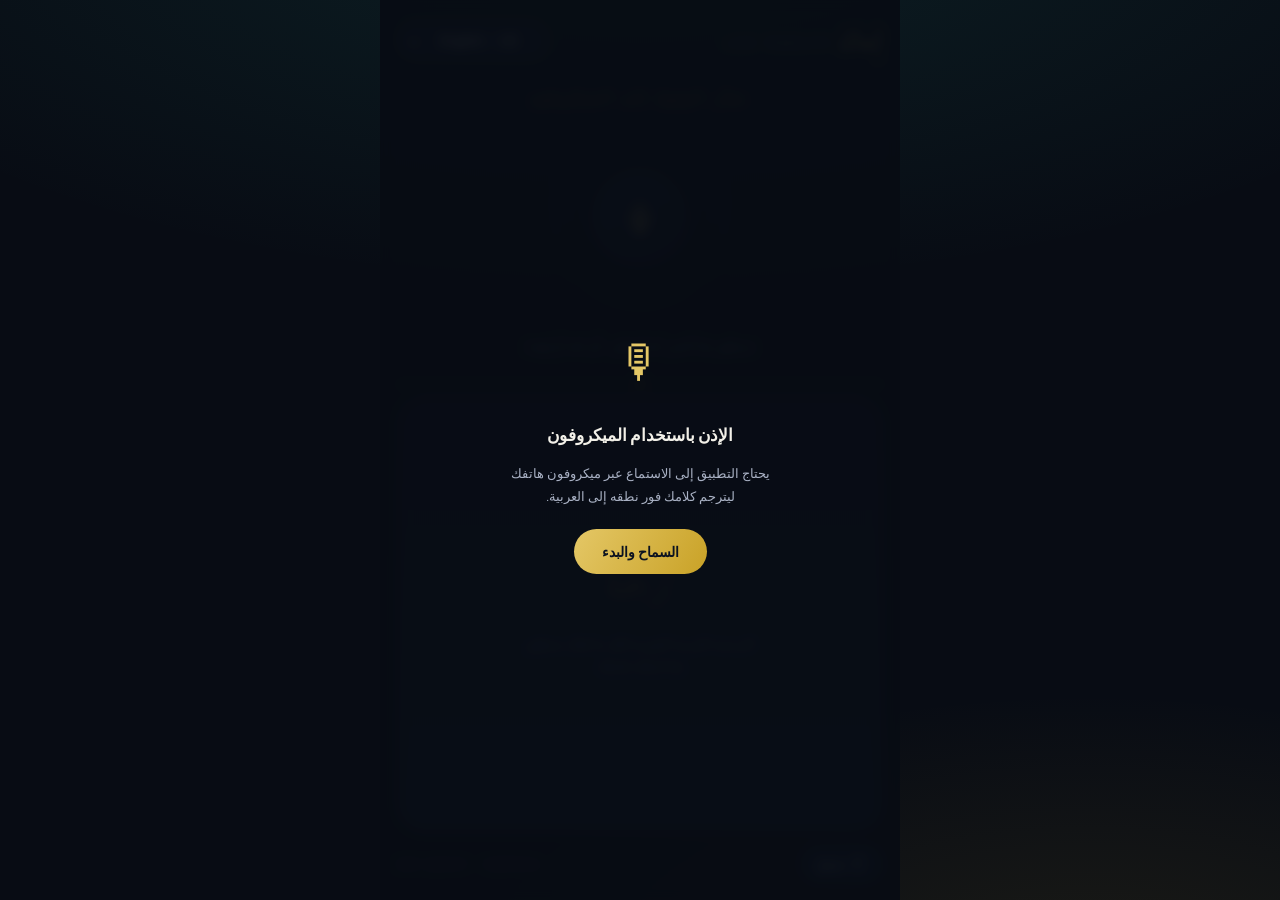
==== index.html @ b944019b "Update index.html" ====
<!DOCTYPE html>
<html lang="ar" dir="rtl">
<head>
<meta charset="UTF-8">
<meta name="viewport" content="width=device-width, initial-scale=1.0, viewport-fit=cover, maximum-scale=1">
<title>لِسان — ترجمة فورية بالصوت</title>
<link rel="preconnect" href="https://fonts.googleapis.com">
<link rel="preconnect" href="https://fonts.gstatic.com" crossorigin>
<link href="https://fonts.googleapis.com/css2?family=Amiri:ital,wght@0,400;0,700;1,400&family=Manrope:wght@400;500;600;700;800&family=JetBrains+Mono:wght@400;500&display=swap" rel="stylesheet">
<style>
  :root{
    --bg-0:#080c14;
    --bg-1:#0e1626;
    --bg-2:#141f34;
    --line:rgba(212,175,55,0.14);
    --gold:#c9a227;
    --gold-soft:#e4c766;
    --teal:#2fc7b0;
    --teal-dim:rgba(47,199,176,0.25);
    --ink-0:#f2f0e8;
    --ink-1:#a9b1c4;
    --ink-2:#6b7488;
    --danger:#e0665a;
    --radius-lg: 28px;
  }

  *{box-sizing:border-box; -webkit-tap-highlight-color:transparent;}

  html,body{
    margin:0; padding:0; height:100%;
    background:var(--bg-0);
    color:var(--ink-0);
    font-family:'Manrope', sans-serif;
    overflow:hidden;
  }

  body{
    background:
      radial-gradient(120% 70% at 50% -10%, rgba(47,199,176,0.10), transparent 60%),
      radial-gradient(90% 60% at 85% 110%, rgba(201,162,39,0.10), transparent 55%),
      var(--bg-0);
  }

  .app{
    display:flex;
    flex-direction:column;
    height:100vh;
    height:100dvh;
    max-width:520px;
    margin:0 auto;
    padding:
      calc(env(safe-area-inset-top,0px) + 18px)
      18px
      calc(env(safe-area-inset-bottom,0px) + 18px);
    position:relative;
  }

  /* ---------- Header ---------- */
  .header{
    display:flex;
    align-items:center;
    justify-content:space-between;
    gap:10px;
  }
  .brand{
    display:flex;
    align-items:baseline;
    gap:8px;
  }
  .brand-mark{
    font-family:'Amiri', serif;
    font-weight:700;
    font-size:26px;
    color:var(--gold-soft);
    letter-spacing:0.5px;
  }
  .brand-sub{
    font-family:'JetBrains Mono', monospace;
    font-size:10.5px;
    letter-spacing:0.14em;
    color:var(--ink-2);
    text-transform:uppercase;
    direction:ltr;
  }

  .lang-picker{
    position:relative;
  }
  .lang-select{
    appearance:none;
    -webkit-appearance:none;
    background:var(--bg-2);
    border:1px solid var(--line);
    color:var(--ink-0);
    font-family:'Manrope', sans-serif;
    font-size:12.5px;
    font-weight:600;
    padding:9px 30px 9px 12px;
    border-radius:999px;
    direction:rtl;
    max-width:150px;
  }
  .lang-picker::after{
    content:"";
    position:absolute;
    left:12px; top:50%;
    width:7px; height:7px;
    border-left:1.5px solid var(--ink-1);
    border-bottom:1.5px solid var(--ink-1);
    transform:translateY(-65%) rotate(-45deg);
    pointer-events:none;
  }

  /* ---------- Status row ---------- */
  .status-row{
    text-align:center;
    margin-top:22px;
    min-height:20px;
  }
  .status-text{
    font-family:'JetBrains Mono', monospace;
    font-size:11.5px;
    letter-spacing:0.12em;
    text-transform:uppercase;
    color:var(--teal);
    direction:ltr;
    transition:color .3s ease;
  }
  .status-text.err{ color:var(--danger); }
  .status-text.idle{ color:var(--ink-2); }

  /* ---------- Mic stage ---------- */
  .stage{
    display:flex;
    align-items:center;
    justify-content:center;
    padding:26px 0 18px;
    flex-shrink:0;
  }
  .mic-wrap{
    position:relative;
    width:172px; height:172px;
    display:flex; align-items:center; justify-content:center;
  }
  .ring{
    position:absolute;
    border-radius:50%;
    border:1px solid var(--teal-dim);
    inset:0;
    transition: transform .06s linear, opacity .06s linear, border-color .3s ease;
  }
  .ring.r2{ inset:14px; }
  .ring.r3{ inset:28px; }

  .mic-btn{
    position:relative;
    z-index:2;
    width:96px; height:96px;
    border-radius:50%;
    border:none;
    cursor:pointer;
    background:linear-gradient(155deg, #17223a, #0e1626);
    box-shadow:
      0 0 0 1px var(--line),
      0 18px 40px -14px rgba(0,0,0,0.7),
      inset 0 1px 0 rgba(255,255,255,0.04);
    display:flex; align-items:center; justify-content:center;
    transition:box-shadow .25s ease, background .25s ease, transform .15s ease;
  }
  .mic-btn:active{ transform:scale(0.96); }
  .mic-btn.listening{
    background:linear-gradient(155deg, #1a3b38, #0e1f1c);
    box-shadow:
      0 0 0 1px var(--teal-dim),
      0 0 34px -4px rgba(47,199,176,0.45),
      inset 0 1px 0 rgba(255,255,255,0.05);
  }
  .mic-icon{ width:30px; height:30px; color:var(--gold-soft); transition:color .25s ease; }
  .mic-btn.listening .mic-icon{ color:var(--teal); }

  .mic-btn.blocked{ opacity:0.55; cursor:not-allowed; }

  /* ---------- Transcript (source) ---------- */
  .source-block{
    flex-shrink:0;
    text-align:center;
    padding:0 6px;
    min-height:44px;
  }
  .source-text{
    font-family:'Manrope', sans-serif;
    font-size:14.5px;
    line-height:1.5;
    color:var(--ink-1);
    direction:auto;
    unicode-bidi:plaintext;
  }
  .source-text .interim{ color:var(--ink-2); }
  .source-placeholder{
    font-size:13px;
    color:var(--ink-2);
  }

  /* ---------- Divider ---------- */
  .divider{
    display:flex; align-items:center; gap:10px;
    margin:14px 0 10px;
    flex-shrink:0;
  }
  .divider .line{ flex:1; height:1px; background:var(--line); }
  .divider .diamond{
    width:6px; height:6px; background:var(--gold);
    transform:rotate(45deg);
    opacity:0.8;
  }

  /* ---------- Translation panel ---------- */
  .translation-panel{
    flex:1;
    min-height:0;
    background:linear-gradient(180deg, var(--bg-1), var(--bg-2));
    border:1px solid var(--line);
    border-radius:var(--radius-lg);
    padding:22px 20px;
    overflow-y:auto;
    box-shadow: inset 0 1px 0 rgba(255,255,255,0.03);
    -webkit-overflow-scrolling:touch;
  }
  .translation-panel::-webkit-scrollbar{ width:4px; }
  .translation-panel::-webkit-scrollbar-thumb{ background:var(--line); border-radius:4px; }

  .translation-empty{
    height:100%;
    display:flex;
    flex-direction:column;
    align-items:center;
    justify-content:center;
    gap:10px;
    text-align:center;
    color:var(--ink-2);
  }
  .translation-empty .glyph{
    font-family:'Amiri', serif;
    font-size:40px;
    color:var(--gold);
    opacity:0.55;
  }
  .translation-empty p{
    font-size:13px;
    max-width:240px;
    line-height:1.7;
    margin:0;
  }

  .segment{
    font-family:'Amiri', serif;
    font-size:23px;
    line-height:2;
    color:var(--ink-0);
    margin-bottom:14px;
    animation:rise .35s ease both;
  }
  .segment:last-child{ margin-bottom:0; }
  .segment .cur{
    box-shadow: inset 0 -2px 0 var(--gold);
  }

  @keyframes rise{
    from{ opacity:0; transform:translateY(6px); }
    to{ opacity:1; transform:translateY(0); }
  }

  /* ---------- Footer controls ---------- */
  .footer{
    display:flex;
    align-items:center;
    justify-content:space-between;
    gap:10px;
    margin-top:14px;
    flex-shrink:0;
  }
  .pill-btn{
    font-family:'Manrope', sans-serif;
    font-size:12.5px;
    font-weight:600;
    color:var(--ink-1);
    background:var(--bg-2);
    border:1px solid var(--line);
    border-radius:999px;
    padding:9px 16px;
    display:flex; align-items:center; gap:6px;
    cursor:pointer;
  }
  .pill-btn:active{ transform:scale(0.97); }
  .pill-btn svg{ width:14px; height:14px; }

  .hint{
    font-family:'JetBrains Mono', monospace;
    font-size:9.5px;
    letter-spacing:0.08em;
    color:var(--ink-2);
    direction:ltr;
  }

  /* ---------- Permission overlay ---------- */
  .overlay{
    position:absolute; inset:0;
    background:rgba(8,12,20,0.92);
    backdrop-filter:blur(6px);
    display:flex; align-items:center; justify-content:center;
    flex-direction:column; gap:16px;
    text-align:center; padding:40px 30px;
    z-index:10;
  }
  .overlay.hidden{ display:none; }
  .overlay .glyph{ font-family:'Amiri', serif; font-size:46px; color:var(--gold-soft); }
  .overlay h2{ font-size:17px; margin:0; font-weight:700; }
  .overlay p{ font-size:13px; color:var(--ink-1); line-height:1.7; margin:0; max-width:280px; }
  .overlay button{
    margin-top:6px;
    font-family:'Manrope', sans-serif;
    font-weight:700;
    font-size:14px;
    color:#0b1220;
    background:linear-gradient(120deg, var(--gold-soft), var(--gold));
    border:none;
    padding:13px 28px;
    border-radius:999px;
    cursor:pointer;
  }
  .overlay .unsupported{ color:var(--danger); font-size:12px; direction:ltr; }
</style>
</head>
<body>

<div class="app">

  <div class="header">
    <div class="brand">
      <span class="brand-mark">لِسان</span>
      <span class="brand-sub">live translate</span>
    </div>
    <div class="lang-picker">
      <select id="langSelect" class="lang-select"></select>
    </div>
  </div>

  <div class="status-row">
    <span id="statusText" class="status-text idle">اضغط للبدء بالاستماع</span>
  </div>

  <div class="stage">
    <div class="mic-wrap">
      <div class="ring r3" id="ring3"></div>
      <div class="ring r2" id="ring2"></div>
      <div class="ring r1" id="ring1"></div>
      <button id="micBtn" class="mic-btn" aria-label="بدء الاستماع">
        <svg class="mic-icon" viewBox="0 0 24 24" fill="none" stroke="currentColor" stroke-width="1.8" stroke-linecap="round" stroke-linejoin="round">
          <path d="M12 2a3 3 0 0 0-3 3v6a3 3 0 0 0 6 0V5a3 3 0 0 0-3-3Z"/>
          <path d="M19 10v1a7 7 0 0 1-14 0v-1"/>
          <line x1="12" y1="18" x2="12" y2="22"/>
          <line x1="8" y1="22" x2="16" y2="22"/>
        </svg>
      </button>
    </div>
  </div>

  <div class="source-block">
    <p id="sourceText" class="source-placeholder">سيظهر هنا النص كما يُنطق، بأي لغة أو لهجة</p>
  </div>

  <div class="divider">
    <div class="line"></div>
    <div class="diamond"></div>
    <div class="line"></div>
  </div>

  <div class="translation-panel" id="translationPanel">
    <div class="translation-empty" id="translationEmpty">
      <div class="glyph">ترجمة</div>
      <p>الترجمة العربية الفورية لكل ما يُقال ستظهر هنا لحظة بلحظة</p>
    </div>
  </div>

  <div class="footer">
    <button id="clearBtn" class="pill-btn">
      <svg viewBox="0 0 24 24" fill="none" stroke="currentColor" stroke-width="2" stroke-linecap="round"><path d="M3 6h18M8 6V4a1 1 0 0 1 1-1h6a1 1 0 0 1 1 1v2m2 0-1 14a1 1 0 0 1-1 1H7a1 1 0 0 1-1-1L5 6"/></svg>
      مسح
    </button>
    <span class="hint" id="engineHint">web speech · mymemory</span>
  </div>

  <div class="overlay" id="overlay">
    <div class="glyph">🎙</div>
    <h2>الإذن باستخدام الميكروفون</h2>
    <p>يحتاج التطبيق إلى الاستماع عبر ميكروفون هاتفك ليترجم كلامك فور نطقه إلى العربية.</p>
    <button id="grantBtn">السماح والبدء</button>
    <span class="unsupported" id="unsupportedMsg" style="display:none;">Speech recognition isn't supported in this browser. Try Chrome or Safari.</span>
  </div>

</div>

<script>
(function(){
  const LANGS = [
    { code: "auto",  label: "تلقائي (لغة الجهاز)" },
    { code: "en-US", label: "English — US" },
    { code: "en-GB", label: "English — UK" },
    { code: "en-IN", label: "English — India" },
    { code: "es-ES", label: "Español — España" },
    { code: "es-MX", label: "Español — México" },
    { code: "fr-FR", label: "Français — France" },
    { code: "fr-CA", label: "Français — Canada" },
    { code: "de-DE", label: "Deutsch" },
    { code: "it-IT", label: "Italiano" },
    { code: "pt-BR", label: "Português — Brasil" },
    { code: "pt-PT", label: "Português — Portugal" },
    { code: "ru-RU", label: "Русский" },
    { code: "tr-TR", label: "Türkçe" },
    { code: "fa-IR", label: "فارسی" },
    { code: "ur-PK", label: "اردو" },
    { code: "hi-IN", label: "हिन्दी" },
    { code: "bn-BD", label: "বাংলা" },
    { code: "zh-CN", label: "中文 — 普通话" },
    { code: "ja-JP", label: "日本語" },
    { code: "ko-KR", label: "한국어" },
    { code: "id-ID", label: "Bahasa Indonesia" },
    { code: "ar-SA", label: "العربية — نجدية/خليجية" },
    { code: "ar-EG", label: "العربية — مصرية" },
    { code: "ar-AE", label: "العربية — إماراتية" },
    { code: "ar-MA", label: "العربية — مغربية" },
    { code: "ar-DZ", label: "العربية — جزائرية" },
    { code: "ar-LB", label: "العربية — شامية" },
    { code: "ar-IQ", label: "العربية — عراقية" },
  ];

  const els = {
    langSelect: document.getElementById('langSelect'),
    statusText: document.getElementById('statusText'),
    micBtn: document.getElementById('micBtn'),
    ring1: document.getElementById('ring1'),
    ring2: document.getElementById('ring2'),
    ring3: document.getElementById('ring3'),
    sourceText: document.getElementById('sourceText'),
    translationPanel: document.getElementById('translationPanel'),
    translationEmpty: document.getElementById('translationEmpty'),
    clearBtn: document.getElementById('clearBtn'),
    overlay: document.getElementById('overlay'),
    grantBtn: document.getElementById('grantBtn'),
    unsupportedMsg: document.getElementById('unsupportedMsg'),
  };

  LANGS.forEach(l => {
    const opt = document.createElement('option');
    opt.value = l.code;
    opt.textContent = l.label;
    els.langSelect.appendChild(opt);
  });
  const savedLang = localStorage.getItem('lisan_lang');
  // Default to en-US rather than "auto": if the phone's system language is Arabic,
  // "auto" would tell the recognizer to listen FOR Arabic, which garbles any other
  // language being spoken. Users can still switch to "auto" or any dialect manually.
  els.langSelect.value = savedLang || 'en-US';

  const SpeechRecognition = window.SpeechRecognition || window.webkitSpeechRecognition;
  let recognition = null;
  let listening = false;
  let userStopped = true;
  let audioCtx, analyser, micSource, rafId;
  let translateQueue = Promise.resolve();
  let restartTimer = null;
  let watchdogTimer = null;

  function setStatus(text, cls){
    els.statusText.textContent = text;
    els.statusText.className = 'status-text' + (cls ? ' ' + cls : '');
  }

  function recogLangCode(){
    const v = els.langSelect.value;
    if (v === 'auto') return navigator.language || 'en-US';
    return v;
  }

  function buildRecognition(){
    const r = new SpeechRecognition();
    r.continuous = true;
    r.interimResults = true;
    r.lang = recogLangCode();

    r.onresult = (e) => {
      resetWatchdog();
      let interim = '';
      for (let i = e.resultIndex; i < e.results.length; i++){
        const res = e.results[i];
        const text = res[0].transcript;
        if (res.isFinal){
          els.sourceText.classList.remove('source-placeholder');
          els.sourceText.innerHTML = escapeHtml(text);
          translateSegment(text.trim());
        } else {
          interim += text;
        }
      }
      if (interim){
        els.sourceText.innerHTML = '<span class="interim">' + escapeHtml(interim) + '</span>';
      }
    };

    r.onerror = (e) => {
      if (e.error === 'no-speech' || e.error === 'aborted') return; // expected, handled by onend restart
      if (e.error === 'not-allowed' || e.error === 'service-not-allowed'){
        setStatus('تم رفض إذن الميكروفون', 'err');
        userStopped = true;
        stopListening();
        return;
      }
      // network / audio-capture / etc — surface it but still let onend try to recover
      setStatus('خطأ مؤقت (' + e.error + ') — إعادة المحاولة…', 'err');
    };

    r.onstart = () => {
      listening = true;
      updateMicVisual();
      setStatus('أستمع الآن…');
      resetWatchdog();
    };

    r.onend = () => {
      listening = false;
      if (userStopped){
        updateMicVisual();
        setStatus('اضغط للبدء بالاستماع', 'idle');
        return;
      }
      // Always build a brand-new recognizer for the restart — reusing the same
      // instance right after "onend" throws "already started" on many browsers,
      // which was silently swallowed before and left the UI stuck on "listening"
      // while nothing was actually running.
      clearTimeout(restartTimer);
      restartTimer = setTimeout(() => {
        if (userStopped) return;
        try{
          recognition = buildRecognition();
          recognition.start();
        } catch(err){
          setStatus('تعذّرت إعادة التشغيل — اضغط للمحاولة يدويًا', 'err');
        }
      }, 250);
    };

    return r;
  }

  function resetWatchdog(){
    clearTimeout(watchdogTimer);
    // If nothing happens (no restart, no result) for a while even though we
    // think we're "listening", force a clean restart instead of staying stuck.
    watchdogTimer = setTimeout(() => {
      if (!userStopped && listening){
        try{ recognition && recognition.stop(); }catch(_){}
      }
    }, 12000);
  }

  function escapeHtml(s){
    return s.replace(/&/g,'&amp;').replace(/</g,'&lt;').replace(/>/g,'&gt;');
  }

  function updateMicVisual(){
    els.micBtn.classList.toggle('listening', listening);
    els.micBtn.setAttribute('aria-label', listening ? 'إيقاف الاستماع' : 'بدء الاستماع');
    if (!listening){
      [els.ring1, els.ring2, els.ring3].forEach(r => { r.style.transform = 'scale(1)'; r.style.opacity = '0.5'; });
    }
  }

  function startVisualizer(stream){
    audioCtx = new (window.AudioContext || window.webkitAudioContext)();
    analyser = audioCtx.createAnalyser();
    analyser.fftSize = 256;
    micSource = audioCtx.createMediaStreamSource(stream);
    micSource.connect(analyser);
    const data = new Uint8Array(analyser.frequencyBinCount);

    function tick(){
      analyser.getByteFrequencyData(data);
      let sum = 0;
      for (let i = 0; i < data.length; i++) sum += data[i];
      const avg = sum / data.length;
      const level = Math.min(1, avg / 90);
      els.ring1.style.transform = `scale(${1 + level * 0.12})`;
      els.ring2.style.transform = `scale(${1 + level * 0.28})`;
      els.ring3.style.transform = `scale(${1 + level * 0.46})`;
      els.ring1.style.opacity = 0.9;
      els.ring2.style.opacity = 0.6 + level * 0.3;
      els.ring3.style.opacity = 0.25 + level * 0.35;
      rafId = requestAnimationFrame(tick);
    }
    tick();
  }

  function stopVisualizer(){
    if (rafId) cancelAnimationFrame(rafId);
    if (audioCtx) { audioCtx.close().catch(()=>{}); audioCtx = null; }
  }

  async function translateSegment(text){
    if (!text) return;
    translateQueue = translateQueue.then(() => doTranslate(text));
  }

  async function doTranslate(text){
    els.translationEmpty.style.display = 'none';
    const node = document.createElement('div');
    node.className = 'segment';
    node.innerHTML = '<span class="cur">…</span>';
    els.translationPanel.appendChild(node);
    els.translationPanel.scrollTop = els.translationPanel.scrollHeight;

    try{
      const srcLang = (els.langSelect.value === 'auto' ? (navigator.language || 'en') : els.langSelect.value).split('-')[0];
      const pair = srcLang === 'ar' ? 'ar|ar' : `${srcLang}|ar`;
      const url = `https://api.mymemory.translated.net/get?q=${encodeURIComponent(text)}&langpair=${pair}`;
      const res = await fetch(url);
      const json = await res.json();
      const translated = json && json.responseData && json.responseData.translatedText
        ? json.responseData.translatedText
        : text;
      node.innerHTML = escapeHtml(translated);
    } catch(err){
      node.innerHTML = escapeHtml(text);
      node.style.color = 'var(--ink-2)';
    }
    els.translationPanel.scrollTop = els.translationPanel.scrollHeight;
  }

  async function startListening(){
    if (!SpeechRecognition){
      els.unsupportedMsg.style.display = 'block';
      els.grantBtn.style.display = 'none';
      return;
    }
    try{
      const stream = await navigator.mediaDevices.getUserMedia({ audio: true });
      startVisualizer(stream);
      recognition = buildRecognition();
      userStopped = false;
      recognition.start();
      els.overlay.classList.add('hidden');
    } catch(err){
      setStatus('تعذّر الوصول إلى الميكروفون', 'err');
      els.overlay.classList.remove('hidden');
    }
  }

  function stopListening(){
    userStopped = true;
    clearTimeout(restartTimer);
    clearTimeout(watchdogTimer);
    if (recognition){ try{ recognition.stop(); }catch(_){} }
    listening = false;
    updateMicVisual();
    stopVisualizer();
    setStatus('تم الإيقاف', 'idle');
  }

  els.micBtn.addEventListener('click', () => {
    if (listening) stopListening();
    else startListening();
  });

  els.grantBtn.addEventListener('click', startListening);

  els.langSelect.addEventListener('change', () => {
    localStorage.setItem('lisan_lang', els.langSelect.value);
    if (listening && recognition){
      userStopped = true;
      try{ recognition.stop(); }catch(_){}
      setTimeout(() => { userStopped = false; startListening(); }, 250);
    }
  });

  els.clearBtn.addEventListener('click', () => {
    els.translationPanel.querySelectorAll('.segment').forEach(n => n.remove());
    els.translationEmpty.style.display = 'flex';
    els.sourceText.textContent = 'سيظهر هنا النص كما يُنطق، بأي لغة أو لهجة';
    els.sourceText.classList.add('source-placeholder');
  });

  // Try to request the microphone immediately on open.
  window.addEventListener('load', () => {
    if (!SpeechRecognition){
      els.unsupportedMsg.style.display = 'block';
      els.grantBtn.style.display = 'none';
      return;
    }
    startListening().catch(() => {});
  });
})();
</script>

</body>
</html>
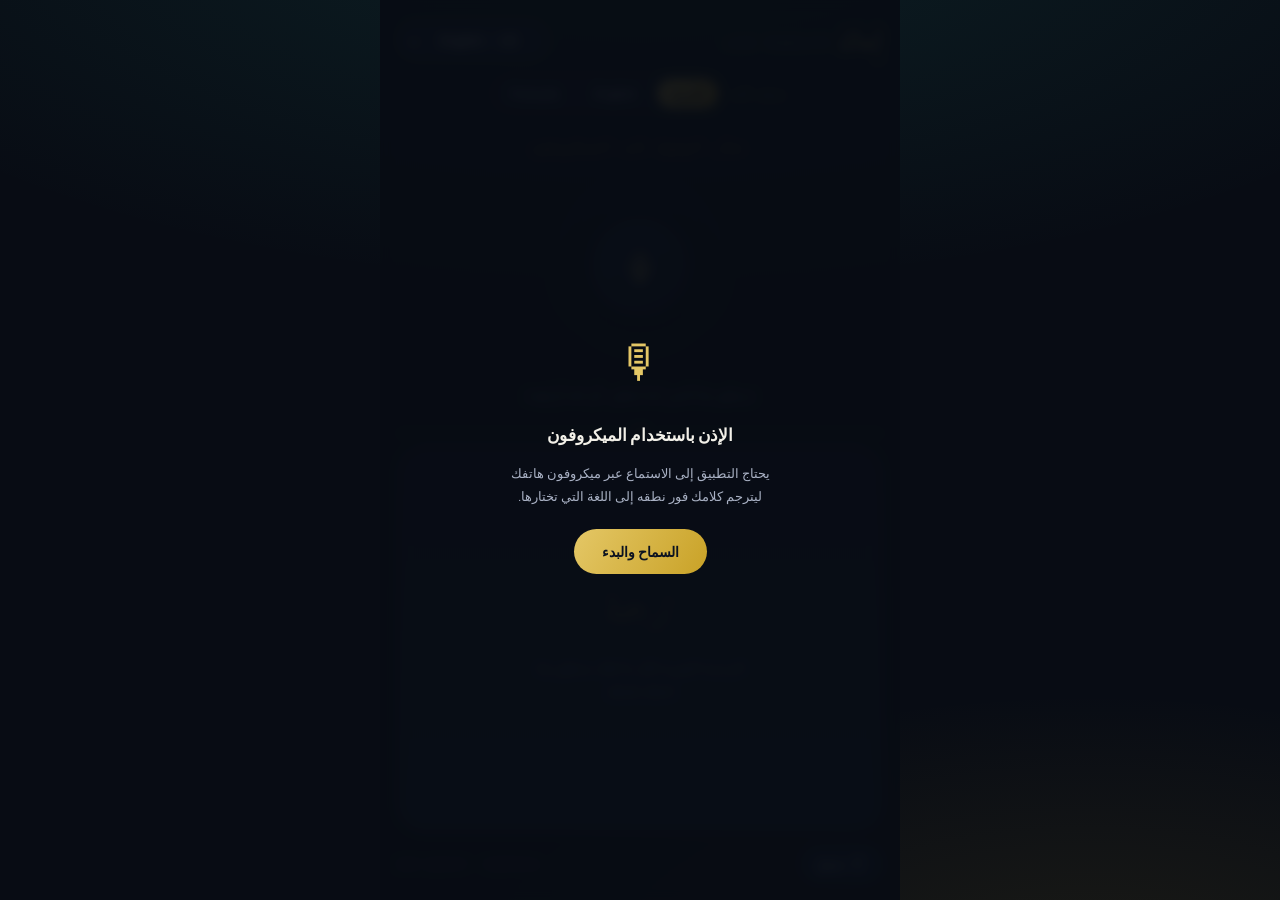
==== commit 7f00cde7: "Update index.html" ====
--- a/index.html
+++ b/index.html
@@ -111,6 +111,46 @@
     pointer-events:none;
   }
 
+  /* ---------- Target language row ---------- */
+  .target-row{
+    display:flex;
+    align-items:center;
+    justify-content:center;
+    gap:10px;
+    margin-top:12px;
+  }
+  .target-label{
+    font-family:'JetBrains Mono', monospace;
+    font-size:10px;
+    letter-spacing:0.1em;
+    color:var(--ink-2);
+    text-transform:uppercase;
+  }
+  .target-picker{
+    display:flex;
+    gap:6px;
+    background:var(--bg-1);
+    border:1px solid var(--line);
+    border-radius:999px;
+    padding:3px;
+  }
+  .target-pill{
+    font-family:'Manrope', sans-serif;
+    font-size:12px;
+    font-weight:700;
+    color:var(--ink-1);
+    background:transparent;
+    border:none;
+    border-radius:999px;
+    padding:6px 14px;
+    cursor:pointer;
+    transition:background .2s ease, color .2s ease;
+  }
+  .target-pill.active{
+    background:linear-gradient(120deg, var(--gold-soft), var(--gold));
+    color:#0b1220;
+  }
+
   /* ---------- Status row ---------- */
   .status-row{
     text-align:center;
@@ -264,6 +304,28 @@
   .segment .cur{
     box-shadow: inset 0 -2px 0 var(--gold);
   }
+  .segment.script-latin{
+    font-family:'Manrope', sans-serif;
+    font-weight:600;
+    font-size:19px;
+    line-height:1.6;
+    direction:ltr;
+  }
+  .segment.provisional{
+    opacity:0.55;
+    animation:none;
+  }
+  .segment.provisional::after{
+    content:"";
+    display:inline-block;
+    width:6px; height:6px;
+    margin-inline-start:6px;
+    border-radius:50%;
+    background:var(--teal);
+    vertical-align:middle;
+    animation:blink 1s ease-in-out infinite;
+  }
+  @keyframes blink{ 0%,100%{opacity:0.25;} 50%{opacity:1;} }
 
   @keyframes rise{
     from{ opacity:0; transform:translateY(6px); }
@@ -345,6 +407,11 @@
     </div>
   </div>
 
+  <div class="target-row">
+    <span class="target-label">ترجم إلى</span>
+    <div id="targetPicker" class="target-picker"></div>
+  </div>
+
   <div class="status-row">
     <span id="statusText" class="status-text idle">اضغط للبدء بالاستماع</span>
   </div>
@@ -393,7 +460,7 @@
   <div class="overlay" id="overlay">
     <div class="glyph">🎙</div>
     <h2>الإذن باستخدام الميكروفون</h2>
-    <p>يحتاج التطبيق إلى الاستماع عبر ميكروفون هاتفك ليترجم كلامك فور نطقه إلى العربية.</p>
+    <p>يحتاج التطبيق إلى الاستماع عبر ميكروفون هاتفك ليترجم كلامك فور نطقه إلى اللغة التي تختارها.</p>
     <button id="grantBtn">السماح والبدء</button>
     <span class="unsupported" id="unsupportedMsg" style="display:none;">Speech recognition isn't supported in this browser. Try Chrome or Safari.</span>
   </div>
@@ -402,40 +469,95 @@
 
 <script>
 (function(){
-  const LANGS = [
-    { code: "auto",  label: "تلقائي (لغة الجهاز)" },
-    { code: "en-US", label: "English — US" },
-    { code: "en-GB", label: "English — UK" },
-    { code: "en-IN", label: "English — India" },
-    { code: "es-ES", label: "Español — España" },
-    { code: "es-MX", label: "Español — México" },
-    { code: "fr-FR", label: "Français — France" },
-    { code: "fr-CA", label: "Français — Canada" },
-    { code: "de-DE", label: "Deutsch" },
-    { code: "it-IT", label: "Italiano" },
-    { code: "pt-BR", label: "Português — Brasil" },
-    { code: "pt-PT", label: "Português — Portugal" },
-    { code: "ru-RU", label: "Русский" },
-    { code: "tr-TR", label: "Türkçe" },
-    { code: "fa-IR", label: "فارسی" },
-    { code: "ur-PK", label: "اردو" },
-    { code: "hi-IN", label: "हिन्दी" },
-    { code: "bn-BD", label: "বাংলা" },
-    { code: "zh-CN", label: "中文 — 普通话" },
-    { code: "ja-JP", label: "日本語" },
-    { code: "ko-KR", label: "한국어" },
-    { code: "id-ID", label: "Bahasa Indonesia" },
-    { code: "ar-SA", label: "العربية — نجدية/خليجية" },
-    { code: "ar-EG", label: "العربية — مصرية" },
-    { code: "ar-AE", label: "العربية — إماراتية" },
-    { code: "ar-MA", label: "العربية — مغربية" },
-    { code: "ar-DZ", label: "العربية — جزائرية" },
-    { code: "ar-LB", label: "العربية — شامية" },
-    { code: "ar-IQ", label: "العربية — عراقية" },
+  const TARGET_LANGS = [
+    { code: "ar", label: "العربية", script: "arabic",
+      placeholder: "الترجمة الفورية لكل ما يُقال ستظهر هنا لحظة بلحظة", glyph: "ترجمة" },
+    { code: "en", label: "English", script: "latin",
+      placeholder: "The live translation of everything spoken will appear here.", glyph: "EN" },
+    { code: "fr", label: "Français", script: "latin",
+      placeholder: "La traduction en direct de tout ce qui est dit apparaîtra ici.", glyph: "FR" },
+  ];
+
+  const LANG_GROUPS = [
+    {
+      group: null, // ungrouped, shown first
+      items: [
+        { code: "auto",  label: "تلقائي (لغة الجهاز)" },
+      ]
+    },
+    {
+      group: "الهند — India",
+      items: [
+        { code: "en-IN", label: "English — Indian accent" },
+        { code: "hi-IN", label: "हिन्दी — Hindi" },
+        { code: "bn-IN", label: "বাংলা — Bengali (India)" },
+        { code: "ta-IN", label: "தமிழ் — Tamil" },
+        { code: "te-IN", label: "తెలుగు — Telugu" },
+        { code: "mr-IN", label: "मराठी — Marathi" },
+        { code: "gu-IN", label: "ગુજરાતી — Gujarati" },
+        { code: "kn-IN", label: "ಕನ್ನಡ — Kannada" },
+        { code: "ml-IN", label: "മലയാളം — Malayalam" },
+        { code: "pa-IN", label: "ਪੰਜਾਬੀ — Punjabi" },
+        { code: "ur-IN", label: "اردو (الهند) — Urdu (India)" },
+        { code: "or-IN", label: "ଓଡ଼ିଆ — Odia" },
+        { code: "as-IN", label: "অসমীয়া — Assamese" },
+      ]
+    },
+    {
+      group: "الإنجليزية — English",
+      items: [
+        { code: "en-US", label: "English — US" },
+        { code: "en-GB", label: "English — UK" },
+        { code: "en-AU", label: "English — Australia" },
+        { code: "en-CA", label: "English — Canada" },
+      ]
+    },
+    {
+      group: "أوروبية",
+      items: [
+        { code: "es-ES", label: "Español — España" },
+        { code: "es-MX", label: "Español — México" },
+        { code: "fr-FR", label: "Français — France" },
+        { code: "fr-CA", label: "Français — Canada" },
+        { code: "de-DE", label: "Deutsch" },
+        { code: "it-IT", label: "Italiano" },
+        { code: "pt-BR", label: "Português — Brasil" },
+        { code: "pt-PT", label: "Português — Portugal" },
+        { code: "ru-RU", label: "Русский" },
+        { code: "tr-TR", label: "Türkçe" },
+      ]
+    },
+    {
+      group: "آسيوية أخرى",
+      items: [
+        { code: "fa-IR", label: "فارسی" },
+        { code: "ur-PK", label: "اردو (باكستان) — Urdu (Pakistan)" },
+        { code: "bn-BD", label: "বাংলা — Bengali (Bangladesh)" },
+        { code: "ne-NP", label: "नेपाली — Nepali" },
+        { code: "si-LK", label: "සිංහල — Sinhala" },
+        { code: "zh-CN", label: "中文 — 普通话" },
+        { code: "ja-JP", label: "日本語" },
+        { code: "ko-KR", label: "한국어" },
+        { code: "id-ID", label: "Bahasa Indonesia" },
+      ]
+    },
+    {
+      group: "العربية ولهجاتها",
+      items: [
+        { code: "ar-SA", label: "العربية — نجدية/خليجية" },
+        { code: "ar-EG", label: "العربية — مصرية" },
+        { code: "ar-AE", label: "العربية — إماراتية" },
+        { code: "ar-MA", label: "العربية — مغربية" },
+        { code: "ar-DZ", label: "العربية — جزائرية" },
+        { code: "ar-LB", label: "العربية — شامية" },
+        { code: "ar-IQ", label: "العربية — عراقية" },
+      ]
+    },
   ];
 
   const els = {
     langSelect: document.getElementById('langSelect'),
+    targetPicker: document.getElementById('targetPicker'),
     statusText: document.getElementById('statusText'),
     micBtn: document.getElementById('micBtn'),
     ring1: document.getElementById('ring1'),
@@ -450,17 +572,72 @@
     unsupportedMsg: document.getElementById('unsupportedMsg'),
   };
 
-  LANGS.forEach(l => {
-    const opt = document.createElement('option');
-    opt.value = l.code;
-    opt.textContent = l.label;
-    els.langSelect.appendChild(opt);
+  LANG_GROUPS.forEach(g => {
+    if (!g.group){
+      g.items.forEach(l => {
+        const opt = document.createElement('option');
+        opt.value = l.code;
+        opt.textContent = l.label;
+        els.langSelect.appendChild(opt);
+      });
+      return;
+    }
+    const og = document.createElement('optgroup');
+    og.label = g.group;
+    g.items.forEach(l => {
+      const opt = document.createElement('option');
+      opt.value = l.code;
+      opt.textContent = l.label;
+      og.appendChild(opt);
+    });
+    els.langSelect.appendChild(og);
   });
   const savedLang = localStorage.getItem('lisan_lang');
   // Default to en-US rather than "auto": if the phone's system language is Arabic,
   // "auto" would tell the recognizer to listen FOR Arabic, which garbles any other
   // language being spoken. Users can still switch to "auto" or any dialect manually.
   els.langSelect.value = savedLang || 'en-US';
+
+  // ---- Target (output) language picker: English / Arabic / French ----
+  let currentTarget = localStorage.getItem('lisan_target') || 'ar';
+  if (!TARGET_LANGS.some(t => t.code === currentTarget)) currentTarget = 'ar';
+
+  function targetInfo(code){
+    return TARGET_LANGS.find(t => t.code === code) || TARGET_LANGS[0];
+  }
+
+  function renderTargetPicker(){
+    els.targetPicker.innerHTML = '';
+    TARGET_LANGS.forEach(t => {
+      const btn = document.createElement('button');
+      btn.type = 'button';
+      btn.className = 'target-pill' + (t.code === currentTarget ? ' active' : '');
+      btn.textContent = t.label;
+      btn.dataset.code = t.code;
+      btn.addEventListener('click', () => setTarget(t.code));
+      els.targetPicker.appendChild(btn);
+    });
+  }
+
+  function applyTargetToEmptyState(){
+    const info = targetInfo(currentTarget);
+    const glyphEl = els.translationEmpty.querySelector('.glyph');
+    const textEl = els.translationEmpty.querySelector('p');
+    if (glyphEl) glyphEl.textContent = info.glyph;
+    if (textEl) textEl.textContent = info.placeholder;
+  }
+
+  function setTarget(code){
+    if (code === currentTarget) return;
+    currentTarget = code;
+    localStorage.setItem('lisan_target', code);
+    renderTargetPicker();
+    applyTargetToEmptyState();
+    clearProvisional();
+  }
+
+  renderTargetPicker();
+  applyTargetToEmptyState();
 
   const SpeechRecognition = window.SpeechRecognition || window.webkitSpeechRecognition;
   let recognition = null;
@@ -470,6 +647,9 @@
   let translateQueue = Promise.resolve();
   let restartTimer = null;
   let watchdogTimer = null;
+  let suppressEndStatus = false;
+  let micStream = null;         // acquired once, reused for the whole session
+  let visualizerRunning = false;
 
   function setStatus(text, cls){
     els.statusText.textContent = text;
@@ -497,6 +677,7 @@
         if (res.isFinal){
           els.sourceText.classList.remove('source-placeholder');
           els.sourceText.innerHTML = escapeHtml(text);
+          clearTimeout(provisionalTimer); // stop any pending debounce; doTranslate handles promotion/refetch itself
           translateSegment(text.trim());
         } else {
           interim += text;
@@ -504,15 +685,17 @@
       }
       if (interim){
         els.sourceText.innerHTML = '<span class="interim">' + escapeHtml(interim) + '</span>';
+        updateProvisional(interim);
       }
     };
 
     r.onerror = (e) => {
       if (e.error === 'no-speech' || e.error === 'aborted') return; // expected, handled by onend restart
       if (e.error === 'not-allowed' || e.error === 'service-not-allowed'){
+        userStopped = true;
+        suppressEndStatus = true;
+        stopListening({ preserveStatus: true });
         setStatus('تم رفض إذن الميكروفون', 'err');
-        userStopped = true;
-        stopListening();
         return;
       }
       // network / audio-capture / etc — surface it but still let onend try to recover
@@ -530,23 +713,17 @@
       listening = false;
       if (userStopped){
         updateMicVisual();
-        setStatus('اضغط للبدء بالاستماع', 'idle');
+        if (!suppressEndStatus){
+          setStatus('اضغط للبدء بالاستماع', 'idle');
+        }
+        suppressEndStatus = false;
         return;
       }
       // Always build a brand-new recognizer for the restart — reusing the same
       // instance right after "onend" throws "already started" on many browsers,
       // which was silently swallowed before and left the UI stuck on "listening"
-      // while nothing was actually running.
-      clearTimeout(restartTimer);
-      restartTimer = setTimeout(() => {
-        if (userStopped) return;
-        try{
-          recognition = buildRecognition();
-          recognition.start();
-        } catch(err){
-          setStatus('تعذّرت إعادة التشغيل — اضغط للمحاولة يدويًا', 'err');
-        }
-      }, 250);
+      // while nothing was actually running. This never touches the mic stream.
+      restartRecognizer();
     };
 
     return r;
@@ -576,14 +753,17 @@
   }
 
   function startVisualizer(stream){
+    stopVisualizer(); // tear down any previous audio graph before building a new one
     audioCtx = new (window.AudioContext || window.webkitAudioContext)();
     analyser = audioCtx.createAnalyser();
     analyser.fftSize = 256;
     micSource = audioCtx.createMediaStreamSource(stream);
     micSource.connect(analyser);
+    visualizerRunning = true;
     const data = new Uint8Array(analyser.frequencyBinCount);
 
     function tick(){
+      if (!visualizerRunning) return;
       analyser.getByteFrequencyData(data);
       let sum = 0;
       for (let i = 0; i < data.length; i++) sum += data[i];
@@ -601,8 +781,112 @@
   }
 
   function stopVisualizer(){
+    visualizerRunning = false;
     if (rafId) cancelAnimationFrame(rafId);
     if (audioCtx) { audioCtx.close().catch(()=>{}); audioCtx = null; }
+  }
+
+  // Acquire the microphone exactly once per session. Every subsequent call
+  // (language switch, auto-restart after a pause, watchdog recovery) reuses
+  // the SAME stream instead of calling getUserMedia again. Requesting a new
+  // mic stream while a previous one hasn't fully released is what causes
+  // mobile browsers to silently refuse the mic on later attempts.
+  async function ensureMicStream(){
+    const isLive = micStream && micStream.getTracks().some(t => t.readyState === 'live');
+    if (isLive) return micStream;
+    micStream = await navigator.mediaDevices.getUserMedia({ audio: true });
+    startVisualizer(micStream);
+    return micStream;
+  }
+
+  function releaseMicStream(){
+    stopVisualizer();
+    if (micStream){
+      micStream.getTracks().forEach(t => { try{ t.stop(); }catch(_){} });
+      micStream = null;
+    }
+  }
+
+  function resolveSrcLang(){
+    const v = els.langSelect.value === 'auto' ? (navigator.language || 'en') : els.langSelect.value;
+    return v.split('-')[0];
+  }
+
+  const translationCache = new Map(); // `${src}|${target}|${text}` -> translated text, avoids re-fetching repeats
+  let provisionalNode = null;
+  let provisionalText = '';
+  let provisionalTranslated = null;
+  let provisionalTimer = null;
+  let provisionalAbort = null;
+
+  function clearProvisional(){
+    clearTimeout(provisionalTimer);
+    if (provisionalAbort) { try{ provisionalAbort.abort(); }catch(_){} provisionalAbort = null; }
+    if (provisionalNode && provisionalNode.parentNode) provisionalNode.remove();
+    provisionalNode = null;
+    provisionalText = '';
+    provisionalTranslated = null;
+  }
+
+  async function fetchTranslation(text, srcLang, target, signal){
+    if (srcLang === target){
+      return text; // same language — nothing to translate
+    }
+    const cacheKey = `${srcLang}|${target}|${text}`;
+    if (translationCache.has(cacheKey)) return translationCache.get(cacheKey);
+    const pair = `${srcLang}|${target}`;
+    const url = `https://api.mymemory.translated.net/get?q=${encodeURIComponent(text)}&langpair=${pair}`;
+    const res = await fetch(url, signal ? { signal } : undefined);
+    const json = await res.json();
+    const translated = json && json.responseData && json.responseData.translatedText
+      ? json.responseData.translatedText
+      : text;
+    translationCache.set(cacheKey, translated);
+    return translated;
+  }
+
+  function styleSegment(node){
+    const info = targetInfo(currentTarget);
+    node.classList.toggle('script-latin', info.script === 'latin');
+    node.dir = info.script === 'latin' ? 'ltr' : 'rtl';
+  }
+
+  // Live "as-you-speak" preview: translate interim (not-yet-final) speech after
+  // a short debounce, so the translation is usually already sitting there by
+  // the time the sentence actually finishes — instead of only starting the
+  // network request after the pause. This is the main latency fix.
+  function updateProvisional(interimText){
+    const trimmed = interimText.trim();
+    if (!trimmed){ clearProvisional(); return; }
+    if (trimmed === provisionalText) return; // nothing new to translate yet
+    provisionalText = trimmed;
+    clearTimeout(provisionalTimer);
+    provisionalTimer = setTimeout(() => runProvisionalTranslation(trimmed), 220);
+  }
+
+  async function runProvisionalTranslation(text){
+    if (provisionalAbort) { try{ provisionalAbort.abort(); }catch(_){} }
+    const controller = (typeof AbortController !== 'undefined') ? new AbortController() : null;
+    provisionalAbort = controller;
+
+    if (!provisionalNode){
+      els.translationEmpty.style.display = 'none';
+      provisionalNode = document.createElement('div');
+      provisionalNode.className = 'segment provisional';
+      styleSegment(provisionalNode);
+      els.translationPanel.appendChild(provisionalNode);
+    }
+    els.translationPanel.scrollTop = els.translationPanel.scrollHeight;
+
+    try{
+      const srcLang = resolveSrcLang();
+      const translated = await fetchTranslation(text, srcLang, currentTarget, controller && controller.signal);
+      if (text !== provisionalText) return; // superseded by newer speech while this was in flight
+      provisionalTranslated = translated;
+      if (provisionalNode) provisionalNode.textContent = translated;
+    } catch(err){
+      // aborted or network hiccup — leave whatever was last shown, final pass will fix it
+    }
   }
 
   async function translateSegment(text){
@@ -610,26 +894,35 @@
     translateQueue = translateQueue.then(() => doTranslate(text));
   }
 
-  async function doTranslate(text){
+  async function doTranslate(finalText){
+    // Fast path: if the finished sentence matches what we already translated
+    // provisionally while the person was still speaking, promote it instantly
+    // instead of re-fetching — this is what makes it feel "on the spot".
+    if (provisionalNode && provisionalText === finalText && provisionalTranslated != null){
+      const node = provisionalNode;
+      node.classList.remove('provisional');
+      provisionalNode = null;
+      provisionalText = '';
+      provisionalTranslated = null;
+      els.translationPanel.scrollTop = els.translationPanel.scrollHeight;
+      return;
+    }
+    clearProvisional();
+
     els.translationEmpty.style.display = 'none';
     const node = document.createElement('div');
     node.className = 'segment';
+    styleSegment(node);
     node.innerHTML = '<span class="cur">…</span>';
     els.translationPanel.appendChild(node);
     els.translationPanel.scrollTop = els.translationPanel.scrollHeight;
 
     try{
-      const srcLang = (els.langSelect.value === 'auto' ? (navigator.language || 'en') : els.langSelect.value).split('-')[0];
-      const pair = srcLang === 'ar' ? 'ar|ar' : `${srcLang}|ar`;
-      const url = `https://api.mymemory.translated.net/get?q=${encodeURIComponent(text)}&langpair=${pair}`;
-      const res = await fetch(url);
-      const json = await res.json();
-      const translated = json && json.responseData && json.responseData.translatedText
-        ? json.responseData.translatedText
-        : text;
+      const srcLang = resolveSrcLang();
+      const translated = await fetchTranslation(finalText, srcLang, currentTarget);
       node.innerHTML = escapeHtml(translated);
     } catch(err){
-      node.innerHTML = escapeHtml(text);
+      node.innerHTML = escapeHtml(finalText);
       node.style.color = 'var(--ink-2)';
     }
     els.translationPanel.scrollTop = els.translationPanel.scrollHeight;
@@ -642,8 +935,7 @@
       return;
     }
     try{
-      const stream = await navigator.mediaDevices.getUserMedia({ audio: true });
-      startVisualizer(stream);
+      await ensureMicStream();
       recognition = buildRecognition();
       userStopped = false;
       recognition.start();
@@ -654,15 +946,34 @@
     }
   }
 
-  function stopListening(){
+  function stopListening(opts){
     userStopped = true;
+    suppressEndStatus = true; // stopListening already sets the right status; don't let the async onend overwrite it
     clearTimeout(restartTimer);
     clearTimeout(watchdogTimer);
+    clearProvisional();
     if (recognition){ try{ recognition.stop(); }catch(_){} }
     listening = false;
     updateMicVisual();
-    stopVisualizer();
-    setStatus('تم الإيقاف', 'idle');
+    releaseMicStream(); // full stop: also release the actual mic hardware
+    if (!(opts && opts.preserveStatus)){
+      setStatus('تم الإيقاف', 'idle');
+    }
+  }
+
+  // Restart just the recognizer (used for auto-restart after a pause, and for
+  // language switches) WITHOUT touching the microphone stream at all.
+  function restartRecognizer(){
+    clearTimeout(restartTimer);
+    restartTimer = setTimeout(() => {
+      if (userStopped) return;
+      try{
+        recognition = buildRecognition();
+        recognition.start();
+      } catch(err){
+        setStatus('تعذّرت إعادة التشغيل — اضغط للمحاولة يدويًا', 'err');
+      }
+    }, 120); // short delay just enough to avoid "already started" races, not for user-perceived speed
   }
 
   els.micBtn.addEventListener('click', () => {
@@ -675,15 +986,22 @@
   els.langSelect.addEventListener('change', () => {
     localStorage.setItem('lisan_lang', els.langSelect.value);
     if (listening && recognition){
-      userStopped = true;
+      // Only restart the recognizer with the new language — the mic stream
+      // itself is left completely untouched. Calling getUserMedia again here
+      // (the old behavior) is what caused the mic to lock up on later
+      // language switches on mobile browsers.
       try{ recognition.stop(); }catch(_){}
-      setTimeout(() => { userStopped = false; startListening(); }, 250);
+      // onend fires asynchronously and, since userStopped is still false,
+      // it will call restartRecognizer() itself — which reads the freshly
+      // selected language value. Nothing further needed here.
     }
   });
 
   els.clearBtn.addEventListener('click', () => {
+    clearProvisional();
     els.translationPanel.querySelectorAll('.segment').forEach(n => n.remove());
     els.translationEmpty.style.display = 'flex';
+    applyTargetToEmptyState();
     els.sourceText.textContent = 'سيظهر هنا النص كما يُنطق، بأي لغة أو لهجة';
     els.sourceText.classList.add('source-placeholder');
   });
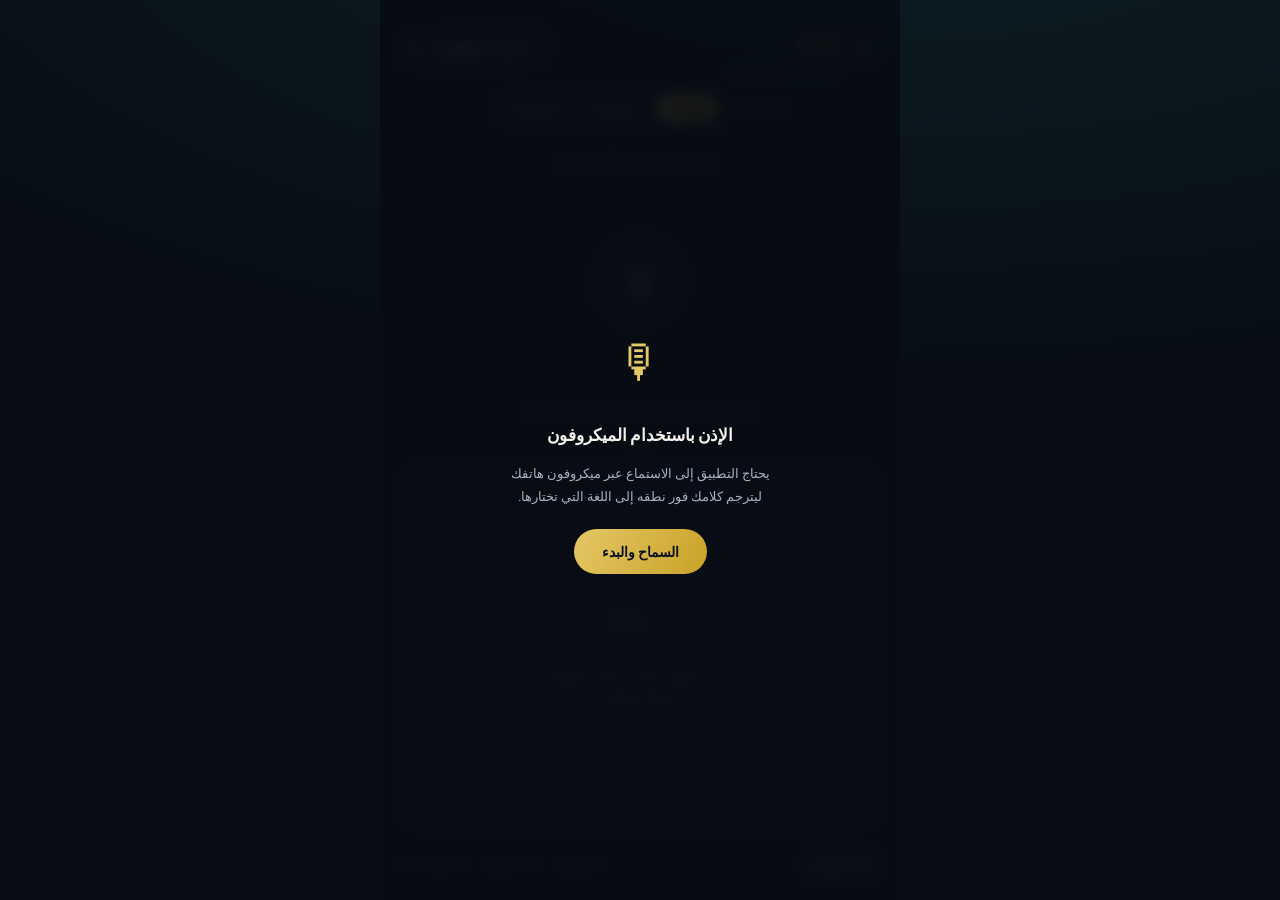
==== commit dea481f3: "Update index.html" ====
--- a/index.html
+++ b/index.html
@@ -4,6 +4,8 @@
 <meta charset="UTF-8">
 <meta name="viewport" content="width=device-width, initial-scale=1.0, viewport-fit=cover, maximum-scale=1">
 <title>لِسان — ترجمة فورية بالصوت</title>
+<link rel="icon" type="image/svg+xml" href="data:image/svg+xml,%3Csvg xmlns='http://www.w3.org/2000/svg' viewBox='0 0 64 64'%3E%3Cdefs%3E%3ClinearGradient id='g' x1='0' y1='0' x2='1' y2='1'%3E%3Cstop offset='0' stop-color='%23e4c766'/%3E%3Cstop offset='1' stop-color='%232fc7b0'/%3E%3C/linearGradient%3E%3C/defs%3E%3Crect width='64' height='64' rx='16' fill='%230e1626'/%3E%3Ccircle cx='32' cy='27' r='13' fill='none' stroke='url(%23g)' stroke-width='3.5'/%3E%3Cpath d='M32 40v9M24 49h16' stroke='url(%23g)' stroke-width='3.5' stroke-linecap='round'/%3E%3C/svg%3E">
+<meta name="theme-color" content="#080c14">
 <link rel="preconnect" href="https://fonts.googleapis.com">
 <link rel="preconnect" href="https://fonts.gstatic.com" crossorigin>
 <link href="https://fonts.googleapis.com/css2?family=Amiri:ital,wght@0,400;0,700;1,400&family=Manrope:wght@400;500;600;700;800&family=JetBrains+Mono:wght@400;500&display=swap" rel="stylesheet">
@@ -39,6 +41,12 @@
       radial-gradient(120% 70% at 50% -10%, rgba(47,199,176,0.10), transparent 60%),
       radial-gradient(90% 60% at 85% 110%, rgba(201,162,39,0.10), transparent 55%),
       var(--bg-0);
+    background-size:140% 140%, 140% 140%, 100% 100%;
+    animation: ambient 18s ease-in-out infinite;
+  }
+  @keyframes ambient{
+    0%,100%{ background-position: 50% -10%, 85% 110%, 0 0; }
+    50%{ background-position: 45% 0%, 80% 100%, 0 0; }
   }
 
   .app{
@@ -64,8 +72,22 @@
   }
   .brand{
     display:flex;
-    align-items:baseline;
-    gap:8px;
+    align-items:center;
+    gap:9px;
+  }
+  .logo-mark{
+    width:34px; height:34px;
+    flex-shrink:0;
+    border-radius:10px;
+    background:linear-gradient(155deg, #17223a, #0e1626);
+    box-shadow:0 0 0 1px var(--line), 0 8px 18px -8px rgba(0,0,0,0.6);
+    display:flex; align-items:center; justify-content:center;
+  }
+  .logo-mark svg{ width:20px; height:20px; }
+  .brand-text{
+    display:flex;
+    flex-direction:column;
+    gap:1px;
   }
   .brand-mark{
     font-family:'Amiri', serif;
@@ -399,8 +421,22 @@
 
   <div class="header">
     <div class="brand">
-      <span class="brand-mark">لِسان</span>
-      <span class="brand-sub">live translate</span>
+      <span class="logo-mark">
+        <svg viewBox="0 0 24 24" fill="none" xmlns="http://www.w3.org/2000/svg">
+          <defs>
+            <linearGradient id="logoGrad" x1="0" y1="0" x2="1" y2="1">
+              <stop offset="0" stop-color="var(--gold-soft)"/>
+              <stop offset="1" stop-color="var(--teal)"/>
+            </linearGradient>
+          </defs>
+          <circle cx="12" cy="10" r="6.2" stroke="url(#logoGrad)" stroke-width="1.7"/>
+          <path d="M12 16.2v4.3M8.3 20.5h7.4" stroke="url(#logoGrad)" stroke-width="1.7" stroke-linecap="round"/>
+        </svg>
+      </span>
+      <span class="brand-text">
+        <span class="brand-mark">لِسان</span>
+        <span class="brand-sub">live translate</span>
+      </span>
     </div>
     <div class="lang-picker">
       <select id="langSelect" class="lang-select"></select>
@@ -454,7 +490,7 @@
       <svg viewBox="0 0 24 24" fill="none" stroke="currentColor" stroke-width="2" stroke-linecap="round"><path d="M3 6h18M8 6V4a1 1 0 0 1 1-1h6a1 1 0 0 1 1 1v2m2 0-1 14a1 1 0 0 1-1 1H7a1 1 0 0 1-1-1L5 6"/></svg>
       مسح
     </button>
-    <span class="hint" id="engineHint">web speech · mymemory</span>
+    <span class="hint" id="engineHint">web speech · mymemory + google</span>
   </div>
 
   <div class="overlay" id="overlay">
@@ -828,19 +864,54 @@
     provisionalTranslated = null;
   }
 
+  // MyMemory is the primary engine, but its free tier frequently returns a
+  // 200 OK whose "translation" is actually a quota-warning string (e.g.
+  // "MYMEMORY WARNING: YOU USED ALL AVAILABLE FREE TRANSLATIONS FOR TODAY"),
+  // or it silently fails on longer phrases. Detect that case and fall back to
+  // Google's public translate endpoint instead of showing the warning as if
+  // it were a translation — this was the main reason translation "stopped
+  // working" without any visible error.
+  function looksLikeQuotaWarning(s){
+    return typeof s === 'string' && /MYMEMORY WARNING|QUERY LENGTH LIMIT|INVALID LANGPAIR/i.test(s);
+  }
+
+  async function fetchFromMyMemory(text, srcLang, target, signal){
+    const pair = `${srcLang}|${target}`;
+    const url = `https://api.mymemory.translated.net/get?q=${encodeURIComponent(text)}&langpair=${pair}`;
+    const res = await fetch(url, signal ? { signal } : undefined);
+    if (!res.ok) throw new Error('mymemory-http-' + res.status);
+    const json = await res.json();
+    const translated = json && json.responseData && json.responseData.translatedText;
+    if (!translated || looksLikeQuotaWarning(translated)) throw new Error('mymemory-unavailable');
+    return translated;
+  }
+
+  async function fetchFromGoogle(text, srcLang, target, signal){
+    const url = `https://translate.googleapis.com/translate_a/single?client=gtx&sl=${srcLang}&tl=${target}&dt=t&q=${encodeURIComponent(text)}`;
+    const res = await fetch(url, signal ? { signal } : undefined);
+    if (!res.ok) throw new Error('google-http-' + res.status);
+    const json = await res.json();
+    const translated = Array.isArray(json) && Array.isArray(json[0])
+      ? json[0].map(chunk => chunk[0]).join('')
+      : null;
+    if (!translated) throw new Error('google-unavailable');
+    return translated;
+  }
+
   async function fetchTranslation(text, srcLang, target, signal){
     if (srcLang === target){
       return text; // same language — nothing to translate
     }
     const cacheKey = `${srcLang}|${target}|${text}`;
     if (translationCache.has(cacheKey)) return translationCache.get(cacheKey);
-    const pair = `${srcLang}|${target}`;
-    const url = `https://api.mymemory.translated.net/get?q=${encodeURIComponent(text)}&langpair=${pair}`;
-    const res = await fetch(url, signal ? { signal } : undefined);
-    const json = await res.json();
-    const translated = json && json.responseData && json.responseData.translatedText
-      ? json.responseData.translatedText
-      : text;
+
+    let translated;
+    try{
+      translated = await fetchFromMyMemory(text, srcLang, target, signal);
+    } catch(primaryErr){
+      if (primaryErr && primaryErr.name === 'AbortError') throw primaryErr;
+      translated = await fetchFromGoogle(text, srcLang, target, signal); // let this one throw if it also fails
+    }
     translationCache.set(cacheKey, translated);
     return translated;
   }
@@ -924,16 +995,24 @@
     } catch(err){
       node.innerHTML = escapeHtml(finalText);
       node.style.color = 'var(--ink-2)';
+      if (listening) setStatus('تعذّرت الترجمة — تحقّق من الاتصال', 'err');
     }
     els.translationPanel.scrollTop = els.translationPanel.scrollHeight;
   }
+
+  let starting = false; // guards against overlapping calls (e.g. auto-start on load racing with a manual tap)
 
   async function startListening(){
     if (!SpeechRecognition){
       els.unsupportedMsg.style.display = 'block';
       els.grantBtn.style.display = 'none';
+      els.micBtn.classList.add('blocked');
       return;
     }
+    if (starting || listening) return; // already in progress or already running — a second call here was
+                                        // what left the mic permanently "stuck" behind the overlay before
+    starting = true;
+    els.micBtn.classList.remove('blocked');
     try{
       await ensureMicStream();
       recognition = buildRecognition();
@@ -941,8 +1020,12 @@
       recognition.start();
       els.overlay.classList.add('hidden');
     } catch(err){
-      setStatus('تعذّر الوصول إلى الميكروفون', 'err');
+      const denied = err && (err.name === 'NotAllowedError' || err.name === 'SecurityError');
+      setStatus(denied ? 'تم رفض إذن الميكروفون' : 'تعذّر الوصول إلى الميكروفون', 'err');
       els.overlay.classList.remove('hidden');
+      if (denied) els.micBtn.classList.add('blocked');
+    } finally {
+      starting = false;
     }
   }
 
@@ -1006,14 +1089,35 @@
     els.sourceText.classList.add('source-placeholder');
   });
 
-  // Try to request the microphone immediately on open.
-  window.addEventListener('load', () => {
+  // On open: only auto-start if the mic permission was already granted in a
+  // previous visit. Calling getUserMedia on 'load' unconditionally (the old
+  // behavior) has no user gesture behind it, so most mobile browsers silently
+  // refuse it — the app then sits stuck behind the "allow microphone" overlay
+  // even after the user taps it, because a second, overlapping call to
+  // startListening() races the first. Checking permission state first avoids
+  // that failed first attempt entirely.
+  window.addEventListener('load', async () => {
     if (!SpeechRecognition){
       els.unsupportedMsg.style.display = 'block';
       els.grantBtn.style.display = 'none';
+      els.micBtn.classList.add('blocked');
       return;
     }
-    startListening().catch(() => {});
+    try{
+      if (navigator.permissions && navigator.permissions.query){
+        const status = await navigator.permissions.query({ name: 'microphone' });
+        if (status.state === 'granted'){
+          startListening();
+          return;
+        }
+        if (status.state === 'denied'){
+          els.micBtn.classList.add('blocked');
+        }
+      }
+    } catch(_){
+      // Permissions API unsupported (e.g. Safari) — fall through and just show the overlay.
+    }
+    els.overlay.classList.remove('hidden');
   });
 })();
 </script>
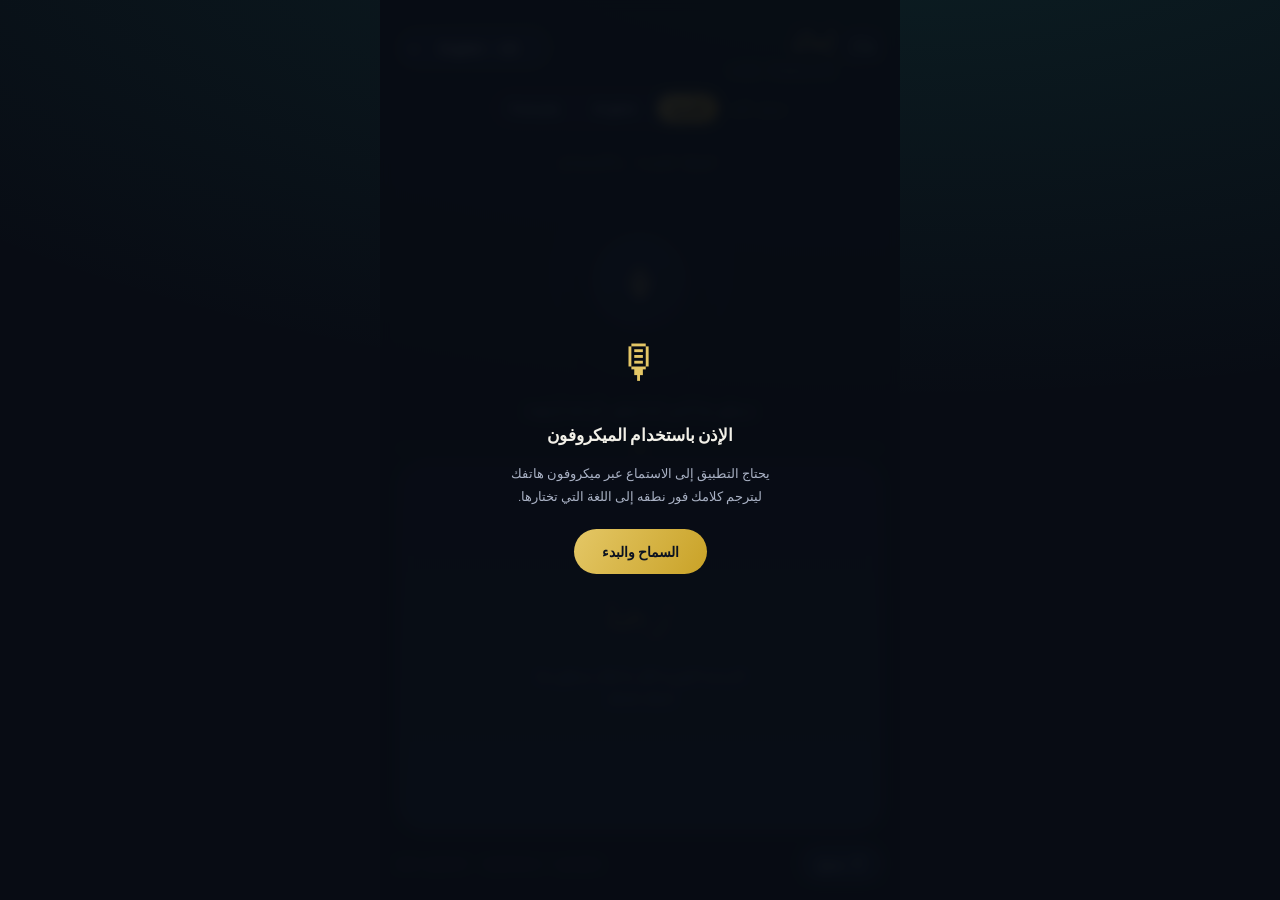
==== commit 67d3677b: "Update index.html" ====
--- a/index.html
+++ b/index.html
@@ -4,7 +4,7 @@
 <meta charset="UTF-8">
 <meta name="viewport" content="width=device-width, initial-scale=1.0, viewport-fit=cover, maximum-scale=1">
 <title>لِسان — ترجمة فورية بالصوت</title>
-<link rel="icon" type="image/svg+xml" href="data:image/svg+xml,%3Csvg xmlns='http://www.w3.org/2000/svg' viewBox='0 0 64 64'%3E%3Cdefs%3E%3ClinearGradient id='g' x1='0' y1='0' x2='1' y2='1'%3E%3Cstop offset='0' stop-color='%23e4c766'/%3E%3Cstop offset='1' stop-color='%232fc7b0'/%3E%3C/linearGradient%3E%3C/defs%3E%3Crect width='64' height='64' rx='16' fill='%230e1626'/%3E%3Ccircle cx='32' cy='27' r='13' fill='none' stroke='url(%23g)' stroke-width='3.5'/%3E%3Cpath d='M32 40v9M24 49h16' stroke='url(%23g)' stroke-width='3.5' stroke-linecap='round'/%3E%3C/svg%3E">
+<link rel="icon" type="image/svg+xml" href="data:image/svg+xml,%3Csvg xmlns='http://www.w3.org/2000/svg' viewBox='0 0 64 64'%3E%3Cdefs%3E%3ClinearGradient id='g' x1='0' y1='0' x2='1' y2='1'%3E%3Cstop offset='0' stop-color='%23e4c766'/%3E%3Cstop offset='1' stop-color='%232fc7b0'/%3E%3C/linearGradient%3E%3C/defs%3E%3Crect width='64' height='64' rx='16' fill='%230e1626'/%3E%3Cpath d='M16 47c-5 0-8-5-8-12 0-12 8-21 19-21 5 0 9 3.5 9 8 0 6.5-6.3 9.4-14 9.4' stroke='url(%23g)' stroke-width='4.2' fill='none' stroke-linecap='round'/%3E%3Crect x='38' y='23' width='5' height='16' rx='2.5' fill='url(%23g)'/%3E%3Crect x='46' y='13' width='5' height='32' rx='2.5' fill='url(%23g)'/%3E%3Crect x='54' y='19' width='5' height='20' rx='2.5' fill='url(%23g)'/%3E%3C/svg%3E">
 <meta name="theme-color" content="#080c14">
 <link rel="preconnect" href="https://fonts.googleapis.com">
 <link rel="preconnect" href="https://fonts.gstatic.com" crossorigin>
@@ -76,14 +76,14 @@
     gap:9px;
   }
   .logo-mark{
-    width:34px; height:34px;
+    width:38px; height:34px;
     flex-shrink:0;
     border-radius:10px;
     background:linear-gradient(155deg, #17223a, #0e1626);
     box-shadow:0 0 0 1px var(--line), 0 8px 18px -8px rgba(0,0,0,0.6);
     display:flex; align-items:center; justify-content:center;
   }
-  .logo-mark svg{ width:20px; height:20px; }
+  .logo-mark svg{ width:24px; height:20px; }
   .brand-text{
     display:flex;
     flex-direction:column;
@@ -413,24 +413,71 @@
     cursor:pointer;
   }
   .overlay .unsupported{ color:var(--danger); font-size:12px; direction:ltr; }
+
+  /* ---------- Fast splash intro ---------- */
+  .splash{
+    position:fixed; inset:0; z-index:50;
+    display:flex; flex-direction:column; align-items:center; justify-content:center; gap:16px;
+    background:var(--bg-0);
+    pointer-events:none; /* never blocks a real tap, even if something delays cleanup */
+    animation: splashOut .55s ease forwards;
+    animation-delay:.5s;
+  }
+  .splash-logo{
+    width:68px; height:60px;
+    border-radius:20px;
+    background:linear-gradient(155deg, #17223a, #0e1626);
+    box-shadow:0 0 0 1px var(--line), 0 24px 55px -20px rgba(0,0,0,0.75);
+    display:flex; align-items:center; justify-content:center;
+    animation: splashPulse 1s ease-in-out infinite;
+  }
+  .splash-logo svg{ width:42px; height:36px; }
+  .splash-word{
+    font-family:'Amiri', serif;
+    font-weight:700;
+    font-size:24px;
+    color:var(--gold-soft);
+    letter-spacing:0.5px;
+  }
+  @keyframes splashPulse{
+    0%,100%{ transform:scale(1); }
+    50%{ transform:scale(1.05); }
+  }
+  @keyframes splashOut{
+    to{ opacity:0; visibility:hidden; }
+  }
 </style>
 </head>
 <body>
 
+<div class="splash" id="splash" aria-hidden="true">
+  <span class="splash-logo">
+    <svg viewBox="0 0 36 32" fill="none" xmlns="http://www.w3.org/2000/svg">
+      <path d="M8 25c-3 0-5-3-5-7 0-7 5-12 11-12 3 0 5 2 5 4.6 0 3.7-3.6 5.4-8 5.4" stroke="url(#logoGrad)" stroke-width="2.4" fill="none" stroke-linecap="round"/>
+      <rect x="21" y="13" width="3" height="9" rx="1.5" fill="url(#logoGrad)"/>
+      <rect x="26" y="7" width="3" height="18" rx="1.5" fill="url(#logoGrad)"/>
+      <rect x="31" y="11" width="3" height="11" rx="1.5" fill="url(#logoGrad)"/>
+    </svg>
+  </span>
+  <span class="splash-word">لِسان</span>
+</div>
+
 <div class="app">
 
   <div class="header">
     <div class="brand">
       <span class="logo-mark">
-        <svg viewBox="0 0 24 24" fill="none" xmlns="http://www.w3.org/2000/svg">
+        <svg viewBox="0 0 36 32" fill="none" xmlns="http://www.w3.org/2000/svg">
           <defs>
             <linearGradient id="logoGrad" x1="0" y1="0" x2="1" y2="1">
               <stop offset="0" stop-color="var(--gold-soft)"/>
               <stop offset="1" stop-color="var(--teal)"/>
             </linearGradient>
           </defs>
-          <circle cx="12" cy="10" r="6.2" stroke="url(#logoGrad)" stroke-width="1.7"/>
-          <path d="M12 16.2v4.3M8.3 20.5h7.4" stroke="url(#logoGrad)" stroke-width="1.7" stroke-linecap="round"/>
+          <path d="M8 25c-3 0-5-3-5-7 0-7 5-12 11-12 3 0 5 2 5 4.6 0 3.7-3.6 5.4-8 5.4" stroke="url(#logoGrad)" stroke-width="2.4" fill="none" stroke-linecap="round"/>
+          <rect x="21" y="13" width="3" height="9" rx="1.5" fill="url(#logoGrad)"/>
+          <rect x="26" y="7" width="3" height="18" rx="1.5" fill="url(#logoGrad)"/>
+          <rect x="31" y="11" width="3" height="11" rx="1.5" fill="url(#logoGrad)"/>
         </svg>
       </span>
       <span class="brand-text">
@@ -675,6 +722,13 @@
   renderTargetPicker();
   applyTargetToEmptyState();
 
+  const splashEl = document.getElementById('splash');
+  if (splashEl){
+    splashEl.addEventListener('animationend', (e) => {
+      if (e.animationName === 'splashOut') splashEl.remove();
+    });
+  }
+
   const SpeechRecognition = window.SpeechRecognition || window.webkitSpeechRecognition;
   let recognition = null;
   let listening = false;
@@ -698,14 +752,25 @@
     return v;
   }
 
+  // The language last confirmed to actually work (i.e. it produced a result).
+  // Used to recover automatically if a newly-picked language turns out to be
+  // unsupported by the device's speech engine, instead of tearing the mic down.
+  let lastGoodLang = els.langSelect.value;
+  let confirmedThisSession = false;
+
   function buildRecognition(){
     const r = new SpeechRecognition();
     r.continuous = true;
     r.interimResults = true;
     r.lang = recogLangCode();
+    confirmedThisSession = false;
 
     r.onresult = (e) => {
       resetWatchdog();
+      if (!confirmedThisSession){
+        confirmedThisSession = true;
+        lastGoodLang = els.langSelect.value; // this language is confirmed working on this device
+      }
       let interim = '';
       for (let i = e.resultIndex; i < e.results.length; i++){
         const res = e.results[i];
@@ -727,6 +792,29 @@
 
     r.onerror = (e) => {
       if (e.error === 'no-speech' || e.error === 'aborted') return; // expected, handled by onend restart
+
+      // Many Android speech engines don't have every language pack installed,
+      // and report the SAME 'not-allowed'/'service-not-allowed' error for "this
+      // language isn't available" as they do for a real permission revocation.
+      // If the mic hardware itself is still live, this is that case — not an
+      // actual permission problem — so recover by reverting to the last
+      // language that worked, instead of tearing down the mic and forcing the
+      // user through the permission screen again.
+      const micStillLive = micStream && micStream.getTracks().some(t => t.readyState === 'live');
+      const langIssue = e.error === 'language-not-supported' ||
+        ((e.error === 'not-allowed' || e.error === 'service-not-allowed') && micStillLive);
+
+      if (langIssue){
+        if (els.langSelect.value !== lastGoodLang){
+          setStatus('هذه اللغة غير مدعومة للتعرف الصوتي على جهازك — تمت العودة للغة السابقة', 'err');
+          els.langSelect.value = lastGoodLang;
+          localStorage.setItem('lisan_lang', lastGoodLang);
+        } else {
+          setStatus('التعرف الصوتي غير متاح لهذه اللغة على جهازك', 'err');
+        }
+        return; // onend will fire next and restartRecognizer() picks up the reverted language
+      }
+
       if (e.error === 'not-allowed' || e.error === 'service-not-allowed'){
         userStopped = true;
         suppressEndStatus = true;
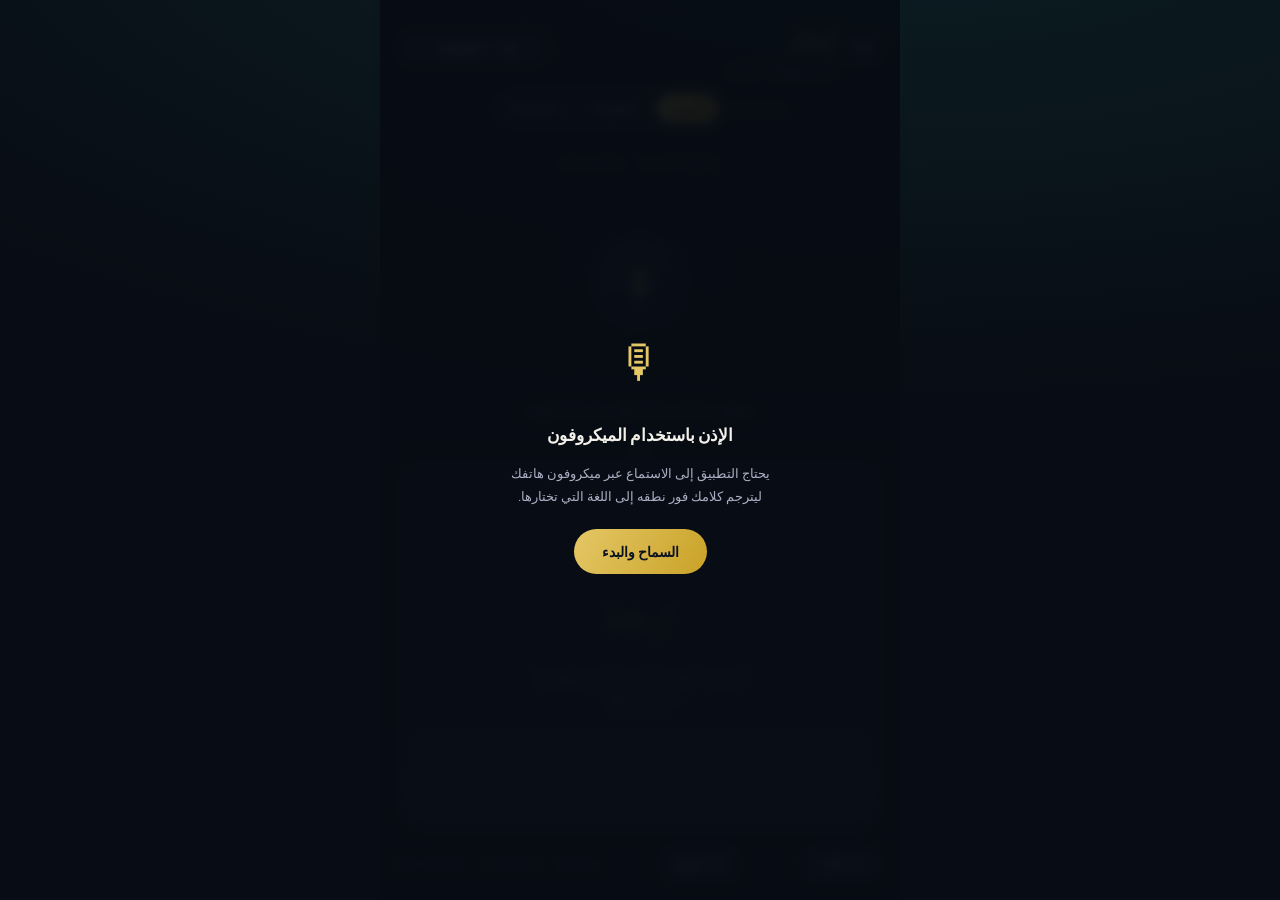
==== commit 49af77e4: "Update index.html" ====
--- a/index.html
+++ b/index.html
@@ -377,6 +377,46 @@
   }
   .pill-btn:active{ transform:scale(0.97); }
   .pill-btn svg{ width:14px; height:14px; }
+  .pill-btn.active{
+    background:linear-gradient(120deg, var(--gold-soft), var(--gold));
+    color:#0b1220;
+    border-color:transparent;
+  }
+
+  .type-row{
+    display:none;
+    align-items:center;
+    gap:8px;
+    margin-top:12px;
+    flex-shrink:0;
+  }
+  .type-row.visible{ display:flex; }
+  .type-input{
+    flex:1;
+    min-width:0;
+    background:var(--bg-2);
+    border:1px solid var(--line);
+    color:var(--ink-0);
+    font-family:'Manrope', sans-serif;
+    font-size:13.5px;
+    padding:11px 16px;
+    border-radius:999px;
+    outline:none;
+  }
+  .type-input::placeholder{ color:var(--ink-2); }
+  .type-input:focus{ border-color:var(--teal-dim); }
+  .type-send{
+    width:42px; height:42px;
+    flex-shrink:0;
+    border-radius:50%;
+    border:none;
+    background:linear-gradient(120deg, var(--gold-soft), var(--gold));
+    color:#0b1220;
+    display:flex; align-items:center; justify-content:center;
+    cursor:pointer;
+  }
+  .type-send:active{ transform:scale(0.94); }
+  .type-send svg{ width:18px; height:18px; }
 
   .hint{
     font-family:'JetBrains Mono', monospace;
@@ -417,19 +457,37 @@
   /* ---------- Fast splash intro ---------- */
   .splash{
     position:fixed; inset:0; z-index:50;
-    display:flex; flex-direction:column; align-items:center; justify-content:center; gap:16px;
+    display:flex; flex-direction:column; align-items:center; justify-content:center; gap:14px;
     background:var(--bg-0);
     pointer-events:none; /* never blocks a real tap, even if something delays cleanup */
-    animation: splashOut .55s ease forwards;
+    animation: splashOut .5s ease forwards;
+    animation-delay:1.3s;
+  }
+  .splash-logo-wrap{
+    position:relative;
+    width:68px; height:60px;
+    display:flex; align-items:center; justify-content:center;
+  }
+  .splash-ring{
+    position:absolute; inset:-16px;
+    border-radius:28px;
+    border:1px solid var(--teal-dim);
+    opacity:0;
+    animation: splashRing 1.5s ease-out infinite;
+  }
+  .splash-ring.sr2{
     animation-delay:.5s;
+    border-color:rgba(201,162,39,0.28);
   }
   .splash-logo{
+    position:relative;
     width:68px; height:60px;
     border-radius:20px;
     background:linear-gradient(155deg, #17223a, #0e1626);
     box-shadow:0 0 0 1px var(--line), 0 24px 55px -20px rgba(0,0,0,0.75);
     display:flex; align-items:center; justify-content:center;
-    animation: splashPulse 1s ease-in-out infinite;
+    animation: splashLogoIn .5s cubic-bezier(.34,1.56,.64,1) both,
+               splashPulse 1.1s ease-in-out .55s infinite;
   }
   .splash-logo svg{ width:42px; height:36px; }
   .splash-word{
@@ -438,6 +496,32 @@
     font-size:24px;
     color:var(--gold-soft);
     letter-spacing:0.5px;
+    opacity:0;
+    animation: splashTextIn .45s ease forwards;
+    animation-delay:.28s;
+  }
+  .splash-tagline{
+    font-family:'JetBrains Mono', monospace;
+    font-size:10px;
+    letter-spacing:0.14em;
+    color:var(--ink-2);
+    text-transform:uppercase;
+    direction:ltr;
+    opacity:0;
+    animation: splashTextIn .45s ease forwards;
+    animation-delay:.42s;
+  }
+  @keyframes splashLogoIn{
+    from{ opacity:0; transform:scale(0.4); }
+    to{ opacity:1; transform:scale(1); }
+  }
+  @keyframes splashTextIn{
+    from{ opacity:0; transform:translateY(7px); }
+    to{ opacity:1; transform:translateY(0); }
+  }
+  @keyframes splashRing{
+    0%{ transform:scale(0.82); opacity:0.7; }
+    100%{ transform:scale(1.55); opacity:0; }
   }
   @keyframes splashPulse{
     0%,100%{ transform:scale(1); }
@@ -451,15 +535,20 @@
 <body>
 
 <div class="splash" id="splash" aria-hidden="true">
-  <span class="splash-logo">
-    <svg viewBox="0 0 36 32" fill="none" xmlns="http://www.w3.org/2000/svg">
-      <path d="M8 25c-3 0-5-3-5-7 0-7 5-12 11-12 3 0 5 2 5 4.6 0 3.7-3.6 5.4-8 5.4" stroke="url(#logoGrad)" stroke-width="2.4" fill="none" stroke-linecap="round"/>
-      <rect x="21" y="13" width="3" height="9" rx="1.5" fill="url(#logoGrad)"/>
-      <rect x="26" y="7" width="3" height="18" rx="1.5" fill="url(#logoGrad)"/>
-      <rect x="31" y="11" width="3" height="11" rx="1.5" fill="url(#logoGrad)"/>
-    </svg>
-  </span>
+  <div class="splash-logo-wrap">
+    <span class="splash-ring sr1"></span>
+    <span class="splash-ring sr2"></span>
+    <span class="splash-logo">
+      <svg viewBox="0 0 36 32" fill="none" xmlns="http://www.w3.org/2000/svg">
+        <path d="M8 25c-3 0-5-3-5-7 0-7 5-12 11-12 3 0 5 2 5 4.6 0 3.7-3.6 5.4-8 5.4" stroke="url(#logoGrad)" stroke-width="2.4" fill="none" stroke-linecap="round"/>
+        <rect x="21" y="13" width="3" height="9" rx="1.5" fill="url(#logoGrad)"/>
+        <rect x="26" y="7" width="3" height="18" rx="1.5" fill="url(#logoGrad)"/>
+        <rect x="31" y="11" width="3" height="11" rx="1.5" fill="url(#logoGrad)"/>
+      </svg>
+    </span>
+  </div>
   <span class="splash-word">لِسان</span>
+  <span class="splash-tagline">live translate</span>
 </div>
 
 <div class="app">
@@ -532,7 +621,18 @@
     </div>
   </div>
 
+  <div class="type-row" id="typeRow">
+    <input id="typeInput" type="text" class="type-input" placeholder="اكتب هنا بدلاً من التحدث…" />
+    <button id="typeSendBtn" class="type-send" aria-label="ترجمة النص المكتوب">
+      <svg viewBox="0 0 24 24" fill="none" stroke="currentColor" stroke-width="2.2" stroke-linecap="round" stroke-linejoin="round"><path d="M5 12h14M13 6l6 6-6 6"/></svg>
+    </button>
+  </div>
+
   <div class="footer">
+    <button id="typeToggleBtn" class="pill-btn" aria-pressed="false">
+      <svg viewBox="0 0 24 24" fill="none" stroke="currentColor" stroke-width="2" stroke-linecap="round" stroke-linejoin="round"><path d="M12 20h9"/><path d="M16.5 3.5a2.121 2.121 0 0 1 3 3L7 19l-4 1 1-4Z"/></svg>
+      اكتب
+    </button>
     <button id="clearBtn" class="pill-btn">
       <svg viewBox="0 0 24 24" fill="none" stroke="currentColor" stroke-width="2" stroke-linecap="round"><path d="M3 6h18M8 6V4a1 1 0 0 1 1-1h6a1 1 0 0 1 1 1v2m2 0-1 14a1 1 0 0 1-1 1H7a1 1 0 0 1-1-1L5 6"/></svg>
       مسح
@@ -584,6 +684,15 @@
         { code: "ur-IN", label: "اردو (الهند) — Urdu (India)" },
         { code: "or-IN", label: "ଓଡ଼ିଆ — Odia" },
         { code: "as-IN", label: "অসমীয়া — Assamese" },
+        { code: "sa-IN", label: "संस्कृतम् — Sanskrit (اكتب فقط)" },
+        { code: "mai-IN", label: "मैथिली — Maithili (اكتب فقط)" },
+        { code: "kok-IN", label: "कोंकणी — Konkani (اكتب فقط)" },
+        { code: "doi-IN", label: "डोगरी — Dogri (اكتب فقط)" },
+        { code: "ks-IN", label: "کٲشُر — Kashmiri (اكتب فقط)" },
+        { code: "sd-IN", label: "سنڌي — Sindhi (اكتب فقط)" },
+        { code: "brx-IN", label: "बड़ो — Bodo (اكتب فقط)" },
+        { code: "sat-IN", label: "ᱥᱟᱱᱛᱟᱲᱤ — Santali (اكتب فقط)" },
+        { code: "mni-IN", label: "মৈতৈলোন — Manipuri (اكتب فقط)" },
       ]
     },
     {
@@ -653,6 +762,10 @@
     overlay: document.getElementById('overlay'),
     grantBtn: document.getElementById('grantBtn'),
     unsupportedMsg: document.getElementById('unsupportedMsg'),
+    typeRow: document.getElementById('typeRow'),
+    typeInput: document.getElementById('typeInput'),
+    typeSendBtn: document.getElementById('typeSendBtn'),
+    typeToggleBtn: document.getElementById('typeToggleBtn'),
   };
 
   LANG_GROUPS.forEach(g => {
@@ -729,6 +842,58 @@
     });
   }
 
+  // ---- Small intro chime (synthesized in-browser — no audio file to host,
+  // no copyright concerns). Most mobile browsers mute audio that isn't
+  // triggered by a user gesture, so we try to play it immediately, and if
+  // that's silently blocked, the very first tap anywhere (which the user has
+  // to do to grant the mic anyway) plays it instead. It only ever fires once.
+  let introChimeDone = false;
+
+  function synthesizeChime(ctx){
+    const now = ctx.currentTime;
+    const notes = [
+      { freq: 880,    start: 0,    dur: 0.5 },  // A5
+      { freq: 1318.5, start: 0.09, dur: 0.55 }, // E6 — a soft rising fifth
+    ];
+    const master = ctx.createGain();
+    master.gain.value = 0.15; // gentle, not jarring
+    master.connect(ctx.destination);
+    notes.forEach(n => {
+      const osc = ctx.createOscillator();
+      osc.type = 'sine';
+      osc.frequency.value = n.freq;
+      const gain = ctx.createGain();
+      gain.gain.setValueAtTime(0.0001, now + n.start);
+      gain.gain.linearRampToValueAtTime(1, now + n.start + 0.02);
+      gain.gain.exponentialRampToValueAtTime(0.001, now + n.start + n.dur);
+      osc.connect(gain);
+      gain.connect(master);
+      osc.start(now + n.start);
+      osc.stop(now + n.start + n.dur + 0.05);
+    });
+    setTimeout(() => ctx.close().catch(() => {}), 900);
+  }
+
+  function playIntroChimeOnce(){
+    if (introChimeDone) return;
+    try{
+      const Ctx = window.AudioContext || window.webkitAudioContext;
+      if (!Ctx){ introChimeDone = true; return; }
+      const ctx = new Ctx();
+      const go = () => { introChimeDone = true; synthesizeChime(ctx); };
+      if (ctx.state === 'suspended'){
+        ctx.resume().then(go).catch(() => ctx.close().catch(() => {}));
+      } else {
+        go();
+      }
+    } catch(_){ introChimeDone = true; }
+  }
+
+  playIntroChimeOnce();
+  ['pointerdown', 'keydown'].forEach(evt =>
+    document.addEventListener(evt, playIntroChimeOnce, { once: true, passive: true })
+  );
+
   const SpeechRecognition = window.SpeechRecognition || window.webkitSpeechRecognition;
   let recognition = null;
   let listening = false;
@@ -758,6 +923,14 @@
   let lastGoodLang = els.langSelect.value;
   let confirmedThisSession = false;
 
+  // A handful of languages (Sanskrit, Maithili, Konkani, Dogri, Kashmiri, Sindhi,
+  // Bodo, Santali, Manipuri) have NO speech-recognition backend in any browser at
+  // all — that's a limitation of the underlying engine, not something fixable
+  // here. ULTIMATE_FALLBACK_LANG is a language guaranteed to be supported
+  // everywhere, used when we have no other known-good language to revert to.
+  const ULTIMATE_FALLBACK_LANG = 'en-IN';
+  let langFailStreak = 0; // consecutive failures for whatever language is currently selected
+
   function buildRecognition(){
     const r = new SpeechRecognition();
     r.continuous = true;
@@ -770,6 +943,7 @@
       if (!confirmedThisSession){
         confirmedThisSession = true;
         lastGoodLang = els.langSelect.value; // this language is confirmed working on this device
+        langFailStreak = 0;
       }
       let interim = '';
       for (let i = e.resultIndex; i < e.results.length; i++){
@@ -793,26 +967,47 @@
     r.onerror = (e) => {
       if (e.error === 'no-speech' || e.error === 'aborted') return; // expected, handled by onend restart
 
-      // Many Android speech engines don't have every language pack installed,
-      // and report the SAME 'not-allowed'/'service-not-allowed' error for "this
-      // language isn't available" as they do for a real permission revocation.
-      // If the mic hardware itself is still live, this is that case — not an
-      // actual permission problem — so recover by reverting to the last
-      // language that worked, instead of tearing down the mic and forcing the
-      // user through the permission screen again.
+      // Some speech engines report the SAME 'not-allowed'/'service-not-allowed'
+      // error for "this language has no speech-recognition support" as they do
+      // for a real permission revocation. If the mic hardware itself is still
+      // live, this is that case — not an actual permission problem — so
+      // recover instead of tearing the mic down.
       const micStillLive = micStream && micStream.getTracks().some(t => t.readyState === 'live');
       const langIssue = e.error === 'language-not-supported' ||
         ((e.error === 'not-allowed' || e.error === 'service-not-allowed') && micStillLive);
 
       if (langIssue){
+        langFailStreak++;
+
+        // Stop looping after repeated failures instead of retrying the same
+        // unsupported language forever — this was the actual bug: with no
+        // known-good language yet to fall back to, the old code kept retrying
+        // the same broken language every restart, endlessly.
+        if (langFailStreak >= 3){
+          clearTimeout(restartTimer);
+          setStatus('هذه اللغة غير مدعومة صوتيًا في متصفحك — استخدم الكتابة بالأسفل بدلاً من ذلك', 'err');
+          langFailStreak = 0;
+          const revertTo = (lastGoodLang !== els.langSelect.value) ? lastGoodLang : ULTIMATE_FALLBACK_LANG;
+          els.langSelect.value = revertTo;
+          localStorage.setItem('lisan_lang', revertTo);
+          stopListening({ preserveStatus: true });
+          revealTypeFallback();
+          return;
+        }
+
         if (els.langSelect.value !== lastGoodLang){
           setStatus('هذه اللغة غير مدعومة للتعرف الصوتي على جهازك — تمت العودة للغة السابقة', 'err');
           els.langSelect.value = lastGoodLang;
           localStorage.setItem('lisan_lang', lastGoodLang);
         } else {
-          setStatus('التعرف الصوتي غير متاح لهذه اللغة على جهازك', 'err');
+          // No known-good language yet (e.g. this is the very first attempt and
+          // it happened to be an unsupported one) — try the guaranteed fallback
+          // rather than endlessly repeating the same failure.
+          setStatus('هذه اللغة غير مدعومة — تجربة لغة افتراضية مدعومة…', 'err');
+          els.langSelect.value = ULTIMATE_FALLBACK_LANG;
+          localStorage.setItem('lisan_lang', ULTIMATE_FALLBACK_LANG);
         }
-        return; // onend will fire next and restartRecognizer() picks up the reverted language
+        return; // onend will fire next and restartRecognizer() picks up the new language
       }
 
       if (e.error === 'not-allowed' || e.error === 'service-not-allowed'){
@@ -1132,6 +1327,38 @@
     }
   }
 
+  // Typing bypasses speech recognition entirely, so it works for every
+  // language regardless of whether the browser's speech engine supports it —
+  // this is the one guaranteed path for languages voice can't reach.
+  function revealTypeFallback(){
+    els.typeRow.classList.add('visible');
+    els.typeToggleBtn.classList.add('active');
+    els.typeToggleBtn.setAttribute('aria-pressed', 'true');
+    els.typeInput.focus();
+  }
+
+  function submitTypedText(){
+    const text = els.typeInput.value.trim();
+    if (!text) return;
+    els.sourceText.classList.remove('source-placeholder');
+    els.sourceText.innerHTML = escapeHtml(text);
+    translateSegment(text);
+    els.typeInput.value = '';
+    els.typeInput.focus();
+  }
+
+  els.typeToggleBtn.addEventListener('click', () => {
+    const nowVisible = els.typeRow.classList.toggle('visible');
+    els.typeToggleBtn.classList.toggle('active', nowVisible);
+    els.typeToggleBtn.setAttribute('aria-pressed', String(nowVisible));
+    if (nowVisible) els.typeInput.focus();
+  });
+
+  els.typeSendBtn.addEventListener('click', submitTypedText);
+  els.typeInput.addEventListener('keydown', (e) => {
+    if (e.key === 'Enter') submitTypedText();
+  });
+
   // Restart just the recognizer (used for auto-restart after a pause, and for
   // language switches) WITHOUT touching the microphone stream at all.
   function restartRecognizer(){
@@ -1156,6 +1383,7 @@
 
   els.langSelect.addEventListener('change', () => {
     localStorage.setItem('lisan_lang', els.langSelect.value);
+    langFailStreak = 0; // fresh pick deserves a fresh set of attempts
     if (listening && recognition){
       // Only restart the recognizer with the new language — the mic stream
       // itself is left completely untouched. Calling getUserMedia again here
